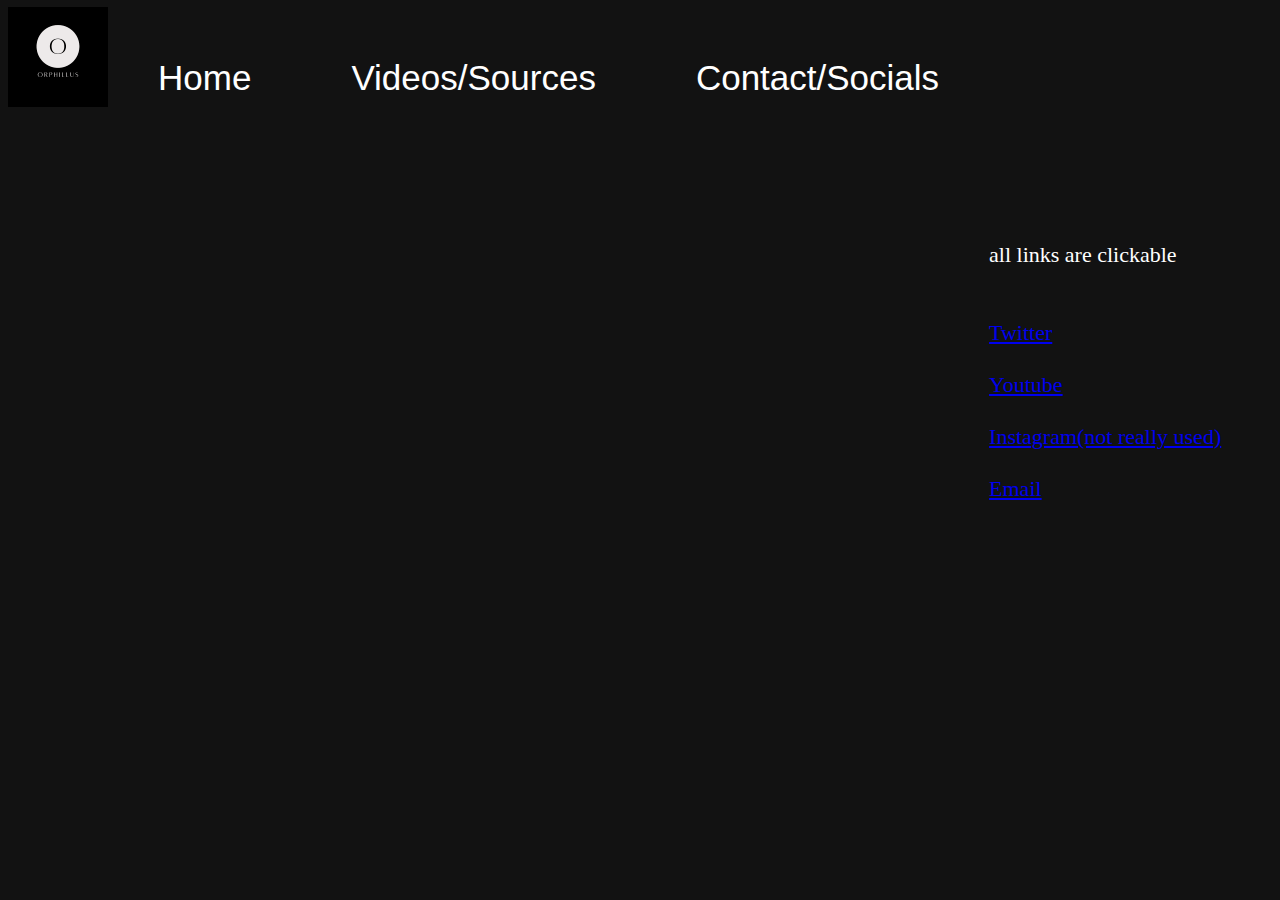
==== contact.html @ 0d7808eb "Update contact.html" ====
<!DOCTYPE html>
<html lang="en">
<html>
<head>
<title>Orphillus</title>
<link rel="icon" 
type="image/png" 
href="icons/favicon-32x32.png">
<link href="styles/style.css" rel="stylesheet">
<meta charset="utf-8">

<meta name="viewport" content="width=device-width, initial-scale=1">
<meta name="description" content="Orphillus.com, Features All The Information About Orphillus">
<media=screen and (max-device-width: 800px) />  
</head>

<a href="index.html">    
    <img src="icons/orphlogo.png" alt="Orphillus Logo" width="100" height="100" class="topleft">

    <li><a href="index.html">Home</a></li>
    <li><a href="videos.html">Videos/Sources</a></li>
    <li><a href="contact.html">Contact/Socials</a></li>
<body>



<p2>
    <br> <br> <br> <br> <br> <br> <br> <br> <br>
    all links are clickable 
  
    <br><br><br>
    <a href= "https:twitter.com/Orphillus">Twitter</a>
    <br> <br>
    <a href= "https:youtube.com/Orphillus">Youtube</a> 
    <br> <br>
    <a href= "https:instagram.com/Orphillus">Instagram(not really used)</a> 
    <br> <br>
    <a href="mailto:orphillusmedia@gmail.com">Email</a>
</p2>

</body>



</html>
---- styles/style.css ----
body { background-color: #121212;
  color: #ffffff;
  font-family: 'Georgia' ;
  max-width: 100%;
}

.topleft {
  position: absolute;
  top: 7px;
  left: 8px;
  font-size: 11px;
  max-width: 100%;
  
}


 li {
  float: left;
  list-style: none;
  margin-right: 0em;
  max-width: 100%;

 }
 li a {
  color: #ffffff;
  text-decoration: none;
  font-family: 'Nunito Sans', sans-serif;
  float: left;
  font-size: 35px;
  padding: 50px;

  position: sticky;
 }
  li a:hover {
      background-image: linear-gradient(to right, rgb(89, 66, 66) , rgb(89, 89, 64));
      color: rgb(167, 35, 185);
      
  }

 h1 {
  float: left;
  position:static; left:5px; top:140px;
  font-size: 15px;
  max-width: 100%;
  }

  p1 {
    float: left;
    position:static;
    left:5px; top:170px;
    font-size: 22px;
    max-width: 100%;
    }
  p2 {
    float: inline-start;
    position:static;
    left:5px; top:170px;
    font-size: 22px;
    max-width: 100%;
      }   

iframe {
  position:static; left:300px; top:200px;
  max-width: 100%;

}
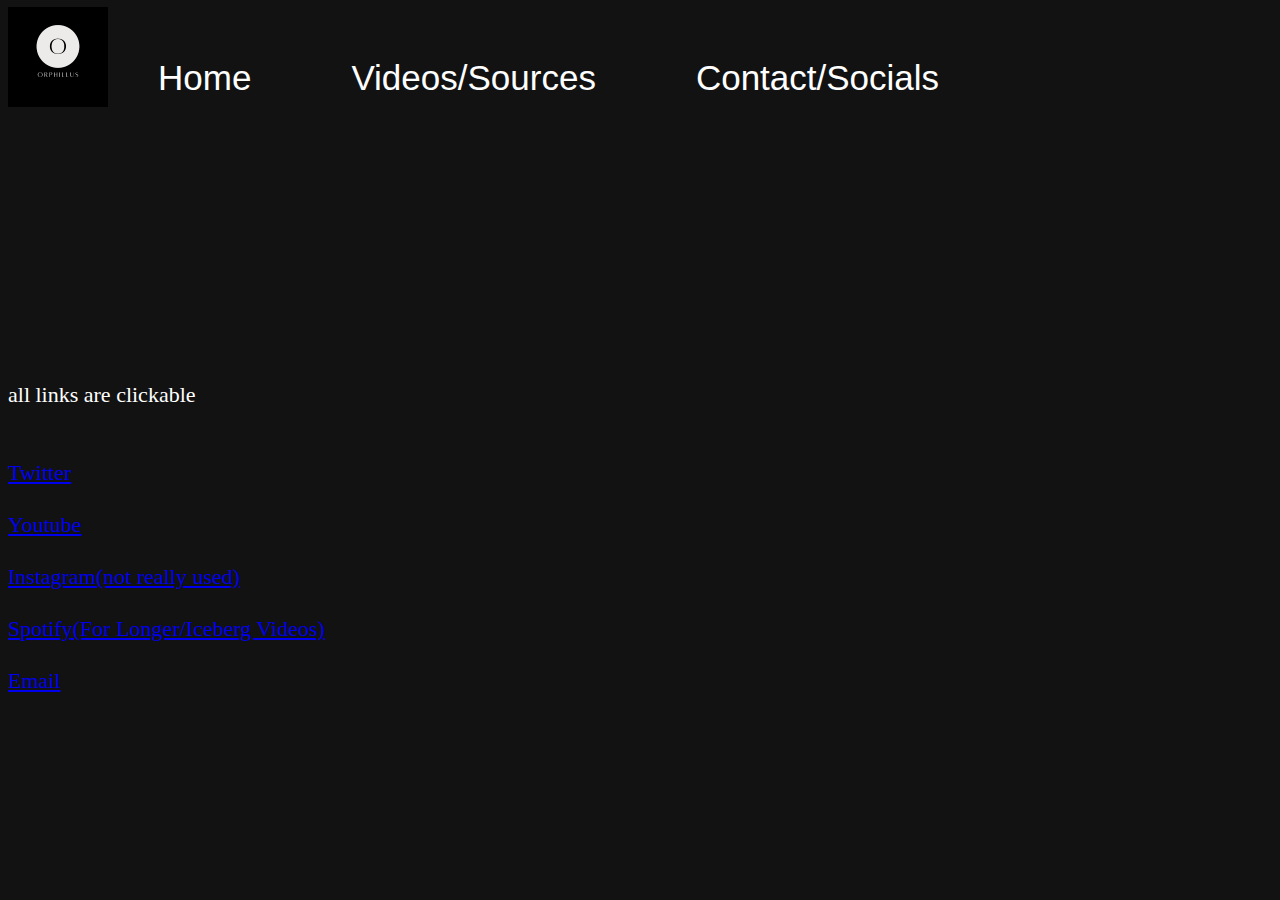
==== commit f8a13caa: "Update contact.html" ====
--- a/contact.html
+++ b/contact.html
@@ -35,6 +35,8 @@
     <br> <br>
     <a href= "https:instagram.com/Orphillus">Instagram(not really used)</a> 
     <br> <br>
+    <a href= "https://open.spotify.com/show/0gcEvgHtnpahSU6cg1ipnp?si=bbeb6cb02b60480d">Spotify(For Longer/Iceberg Videos)</a> 
+    <br> <br>
     <a href="mailto:orphillusmedia@gmail.com">Email</a>
 </p2>
 
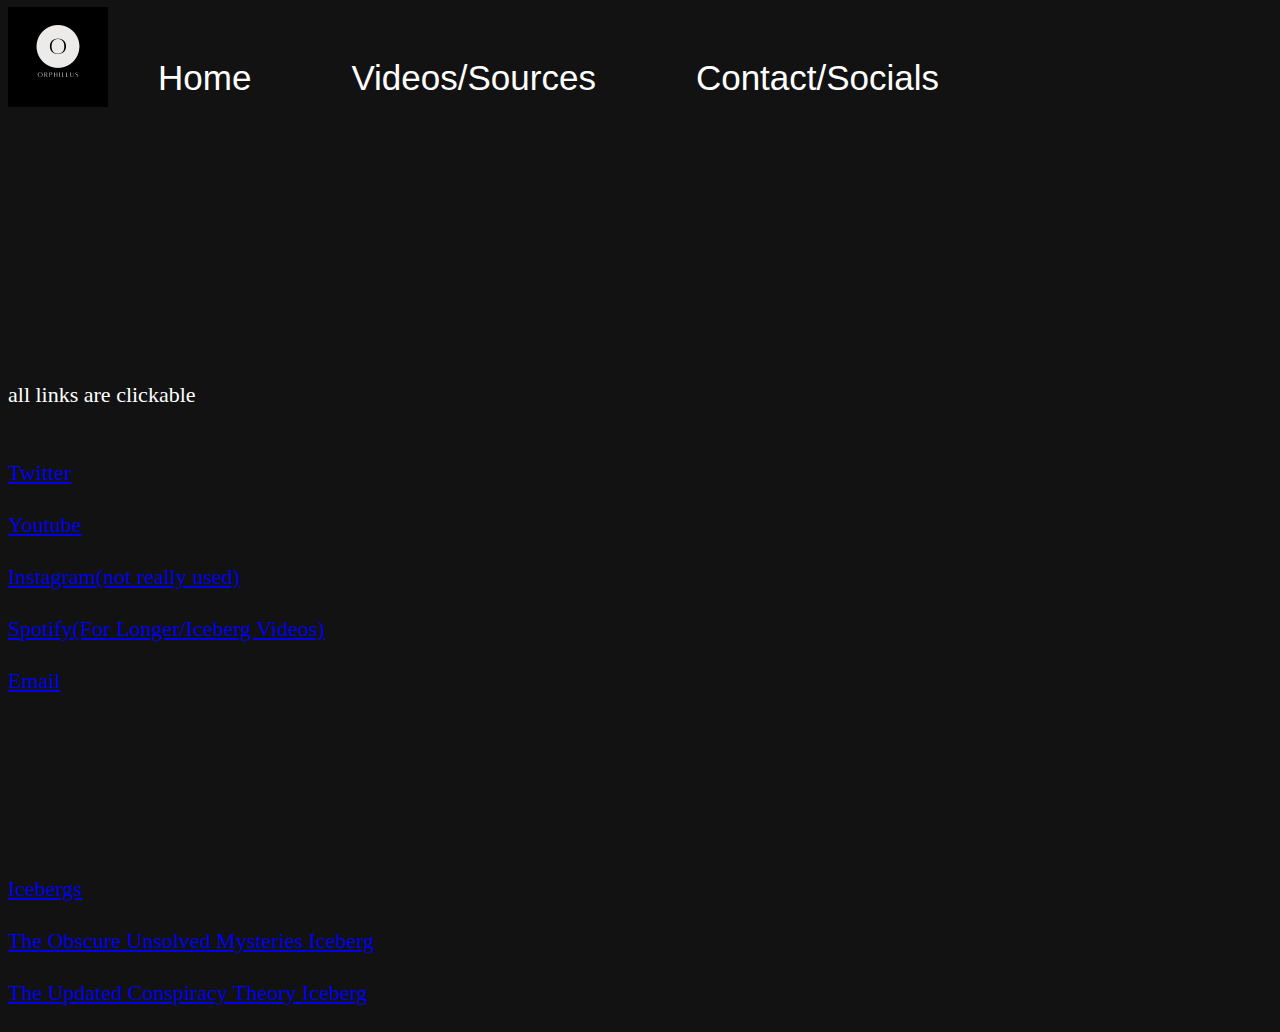
==== commit b77eb651: "Update contact.html" ====
--- a/contact.html
+++ b/contact.html
@@ -2,7 +2,7 @@
 <html lang="en">
 <html>
 <head>
-<title>Orphillus</title>
+<title>Orphillus' | Contact/Socials</title>
 <link rel="icon" 
 type="image/png" 
 href="icons/favicon-32x32.png">
@@ -29,15 +29,27 @@
     all links are clickable 
   
     <br><br><br>
-    <a href= "https:twitter.com/Orphillus">Twitter</a>
+    <a href= "https://twitter.com/Orphillus">Twitter</a>
     <br> <br>
-    <a href= "https:youtube.com/Orphillus">Youtube</a> 
+    <a href= "https://youtube.com/Orphillus">Youtube</a> 
     <br> <br>
-    <a href= "https:instagram.com/Orphillus">Instagram(not really used)</a> 
+    <a href= "https://instagram.com/Orphillus">Instagram(not really used)</a> 
     <br> <br>
     <a href= "https://open.spotify.com/show/0gcEvgHtnpahSU6cg1ipnp?si=bbeb6cb02b60480d">Spotify(For Longer/Iceberg Videos)</a> 
     <br> <br>
     <a href="mailto:orphillusmedia@gmail.com">Email</a>
+    <br> <br><br><br><br><br><br><br>
+    <a href= "https://icebergcharts.com">Icebergs</a> 
+    <br> <br>
+    <a href= "https://icebergcharts.com/i/Obscure_Unsolved_Mysteries">The Obscure Unsolved Mysteries Iceberg</a> 
+    <br> <br>
+    <a href= "https://twitter.com/orphillus/status/1524161237956927490?s=20&t=62ByZwzOn_cupL6_bKkXRw">The Updated Conspiracy Theory Iceberg</a> 
+    <br> <br>
+  
+    
+    
+    
+    
 </p2>
 
 </body>
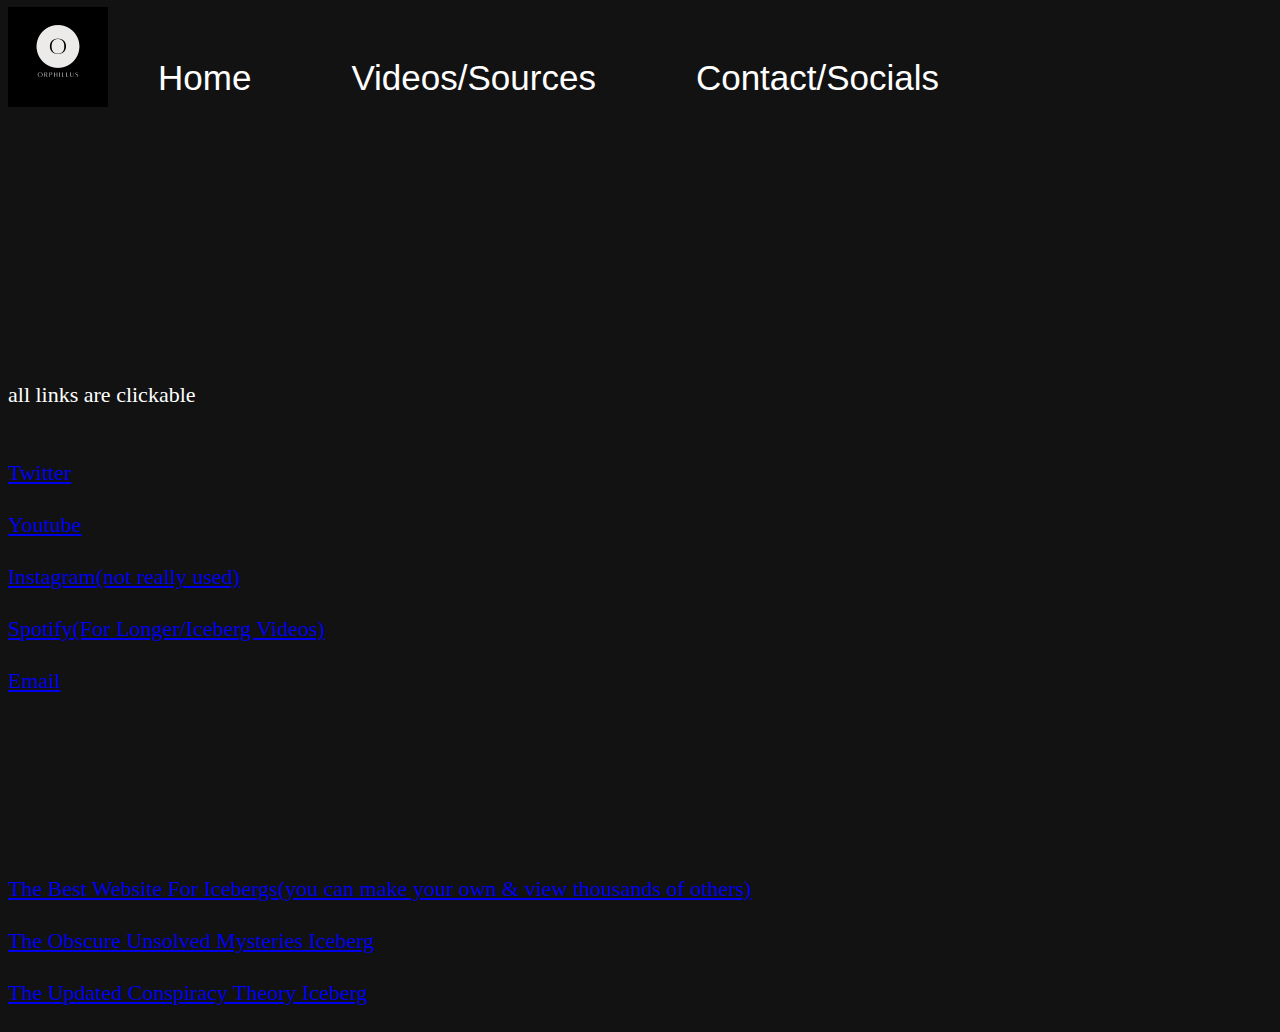
==== commit 82a53a26: "Update contact.html" ====
--- a/contact.html
+++ b/contact.html
@@ -39,7 +39,7 @@
     <br> <br>
     <a href="mailto:orphillusmedia@gmail.com">Email</a>
     <br> <br><br><br><br><br><br><br>
-    <a href= "https://icebergcharts.com">Icebergs</a> 
+    <a href= "https://icebergcharts.com">The Best Website For Icebergs(you can make your own & view thousands of others)</a> 
     <br> <br>
     <a href= "https://icebergcharts.com/i/Obscure_Unsolved_Mysteries">The Obscure Unsolved Mysteries Iceberg</a> 
     <br> <br>
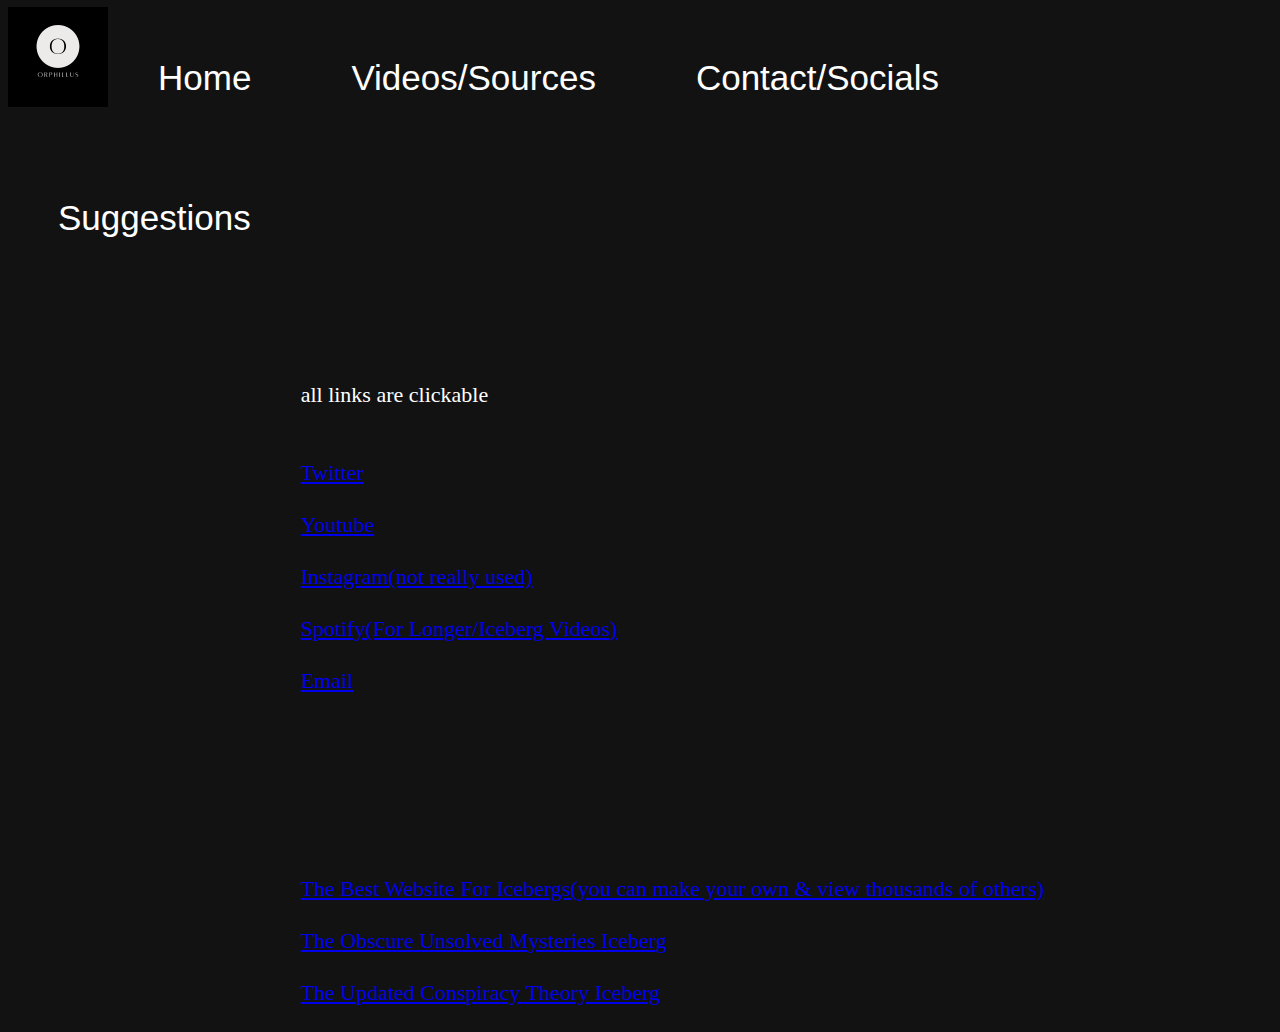
==== commit 07a47c0e: "Update contact.html" ====
--- a/contact.html
+++ b/contact.html
@@ -2,6 +2,15 @@
 <html lang="en">
 <html>
 <head>
+<!-- Google tag (gtag.js) -->
+<script async src="https://www.googletagmanager.com/gtag/js?id=G-E44LVD0PKN"></script>
+<script>
+  window.dataLayer = window.dataLayer || [];
+  function gtag(){dataLayer.push(arguments);}
+  gtag('js', new Date());
+
+  gtag('config', 'G-E44LVD0PKN');
+</script>    
 <title>Orphillus' | Contact/Socials</title>
 <link rel="icon" 
 type="image/png" 
@@ -20,6 +29,7 @@
     <li><a href="index.html">Home</a></li>
     <li><a href="videos.html">Videos/Sources</a></li>
     <li><a href="contact.html">Contact/Socials</a></li>
+    <li><a href="suggestion.html">Suggestions</a></li>
 <body>
 
 
